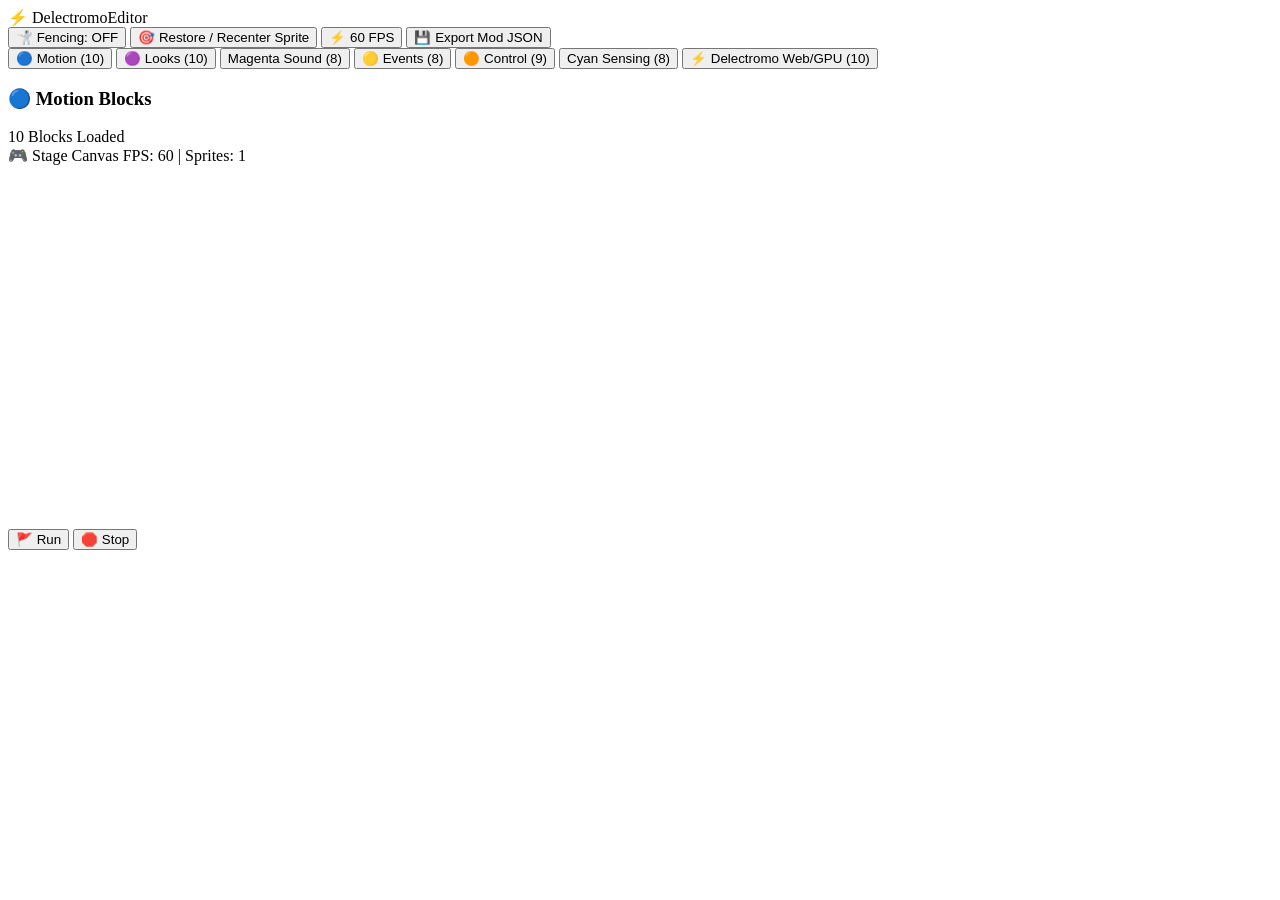
==== editor.html @ a9a135ad "Add initial HTML structure for editor interface" ====
<!DOCTYPE html>
<html lang="en">
<head>
  <meta charset="UTF-8" />
  <meta name="viewport" content="width=device-width, initial-scale=1.0"/>
  <title>DelectromoMod Editor — 63 Core Blocks</title>
  <link rel="stylesheet" href="css/styles.css" />
  <link href="https://fonts.googleapis.com/css2?family=Outfit:wght@400;700;900&family=JetBrains+Mono:wght@500;800&display=swap" rel="stylesheet" />
</head>
<body class="editor-body">

  <!-- ⚡️ EDITOR TOOLBAR -->
  <header class="editor-toolbar">
    <div class="logo-container">
      <span class="logo-icon">⚡️</span>
      <span class="logo-text">Delectromo<span class="highlight">Editor</span></span>
    </div>

    <!-- 🛠️ ENGINE CONTROLS -->
    <div class="toolbar-actions">
      <button id="toggleFencingBtn" class="tool-btn toggle-active">🤺 Fencing: OFF</button>
      <button id="restoreSpriteBtn" class="tool-btn restore-btn">🎯 Restore / Recenter Sprite</button>
      <button id="fpsToggleBtn" class="tool-btn">⚡️ 60 FPS</button>
      <button id="exportJsonBtn" class="tool-btn primary-btn">💾 Export Mod JSON</button>
    </div>
  </header>

  <!-- 🧱 MAIN WORKSPACE -->
  <div class="editor-workspace">
    
    <!-- CATEGORY SIDEBAR -->
    <aside class="category-sidebar">
      <button class="cat-btn active" data-cat="motion"><span>🔵</span> Motion (10)</button>
      <button class="cat-btn" data-cat="looks"><span>🟣</span> Looks (10)</button>
      <button class="cat-btn" data-cat="sound"><span>Magenta</span> Sound (8)</button>
      <button class="cat-btn" data-cat="events"><span>🟡</span> Events (8)</button>
      <button class="cat-btn" data-cat="control"><span>🟠</span> Control (9)</button>
      <button class="cat-btn" data-cat="sensing"><span>Cyan</span> Sensing (8)</button>
      <button class="cat-btn" data-cat="delectromo"><span>⚡️</span> Delectromo Web/GPU (10)</button>
    </aside>

    <!-- BLOCK PALETTE -->
    <main class="block-palette">
      <div class="palette-header">
        <h3 id="categoryTitle">🔵 Motion Blocks</h3>
        <span class="block-count" id="blockCountBadge">10 Blocks Loaded</span>
      </div>
      <div id="paletteBlocksContainer" class="blocks-grid">
        <!-- 63 Blocks dynamically injected here -->
      </div>
    </main>

    <!-- STAGE PREVIEW CANVAS -->
    <aside class="stage-preview-panel">
      <div class="stage-header">
        <span>🎮 Stage Canvas</span>
        <span class="stage-stats">FPS: 60 | Sprites: 1</span>
      </div>
      <div class="canvas-wrapper">
        <canvas id="delectromoStage" width="480" height="360"></canvas>
      </div>
      <div class="stage-tools">
        <button id="greenFlagBtn" class="flag-btn">🚩 Run</button>
        <button id="stopSignBtn" class="stop-btn">🛑 Stop</button>
      </div>
    </aside>

  </div>

  <script src="js/editor.js"></script>
</body>
</html>
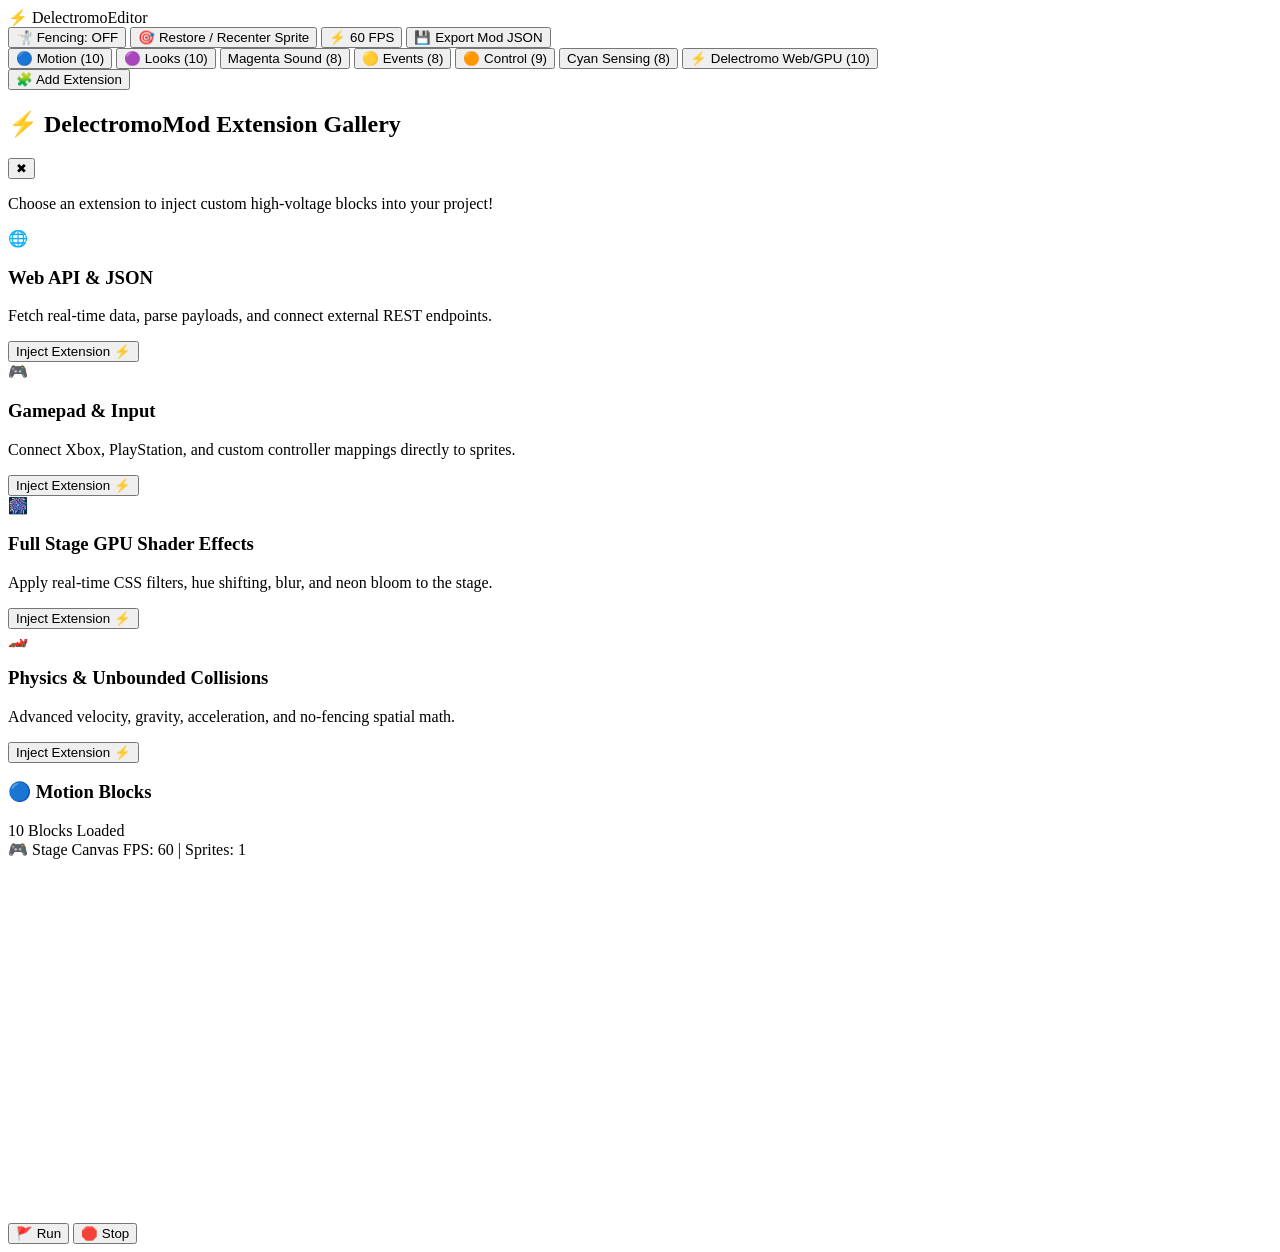
==== commit 273bfc9a: "Implement extension gallery and add extension button Added extension gallery modal and extension but" ====
--- a/editor.html
+++ b/editor.html
@@ -38,6 +38,65 @@
       <button class="cat-btn" data-cat="sensing"><span>Cyan</span> Sensing (8)</button>
       <button class="cat-btn" data-cat="delectromo"><span>⚡️</span> Delectromo Web/GPU (10)</button>
     </aside>
+    <!-- 🧱 SIDEBAR EXTENSION BUTTON (Add to the bottom of <aside class="category-sidebar">) -->
+<button id="openExtensionsBtn" class="add-extension-btn">
+  <span class="ext-icon">🧩</span>
+  <span class="ext-label">Add Extension</span>
+</button>
+
+<!-- 🎆 EXTENSION GALLERY MODAL -->
+<div id="extensionModal" class="modal-overlay hidden">
+  <div class="modal-content">
+    <div class="modal-header">
+      <h2>⚡️ DelectromoMod Extension Gallery</h2>
+      <button id="closeModalBtn" class="close-btn">✖</button>
+    </div>
+    <p class="modal-subtext">Choose an extension to inject custom high-voltage blocks into your project!</p>
+    
+    <div class="extension-grid">
+      <!-- 🌐 EXTENSION 1 -->
+      <div class="extension-card" data-ext="json">
+        <div class="ext-banner bg-cyan">🌐</div>
+        <div class="ext-info">
+          <h3>Web API & JSON</h3>
+          <p>Fetch real-time data, parse payloads, and connect external REST endpoints.</p>
+          <button class="load-ext-btn" onclick="loadExtension('json')">Inject Extension ⚡️</button>
+        </div>
+      </div>
+
+      <!-- 🎮 EXTENSION 2 -->
+      <div class="extension-card" data-ext="gamepad">
+        <div class="ext-banner bg-purple">🎮</div>
+        <div class="ext-info">
+          <h3>Gamepad & Input</h3>
+          <p>Connect Xbox, PlayStation, and custom controller mappings directly to sprites.</p>
+          <button class="load-ext-btn" onclick="loadExtension('gamepad')">Inject Extension ⚡️</button>
+        </div>
+      </div>
+
+      <!-- 🖼️ EXTENSION 3 -->
+      <div class="extension-card" data-ext="gpu">
+        <div class="ext-banner bg-magenta">🎆</div>
+        <div class="ext-info">
+          <h3>Full Stage GPU Shader Effects</h3>
+          <p>Apply real-time CSS filters, hue shifting, blur, and neon bloom to the stage.</p>
+          <button class="load-ext-btn" onclick="loadExtension('gpu')">Inject Extension ⚡️</button>
+        </div>
+      </div>
+
+      <!-- 🏎️ EXTENSION 4 -->
+      <div class="extension-card" data-ext="physics">
+        <div class="ext-banner bg-gold">🏎️</div>
+        <div class="ext-info">
+          <h3>Physics & Unbounded Collisions</h3>
+          <p>Advanced velocity, gravity, acceleration, and no-fencing spatial math.</p>
+          <button class="load-ext-btn" onclick="loadExtension('physics')">Inject Extension ⚡️</button>
+        </div>
+      </div>
+    </div>
+  </div>
+</div>
+
 
     <!-- BLOCK PALETTE -->
     <main class="block-palette">
